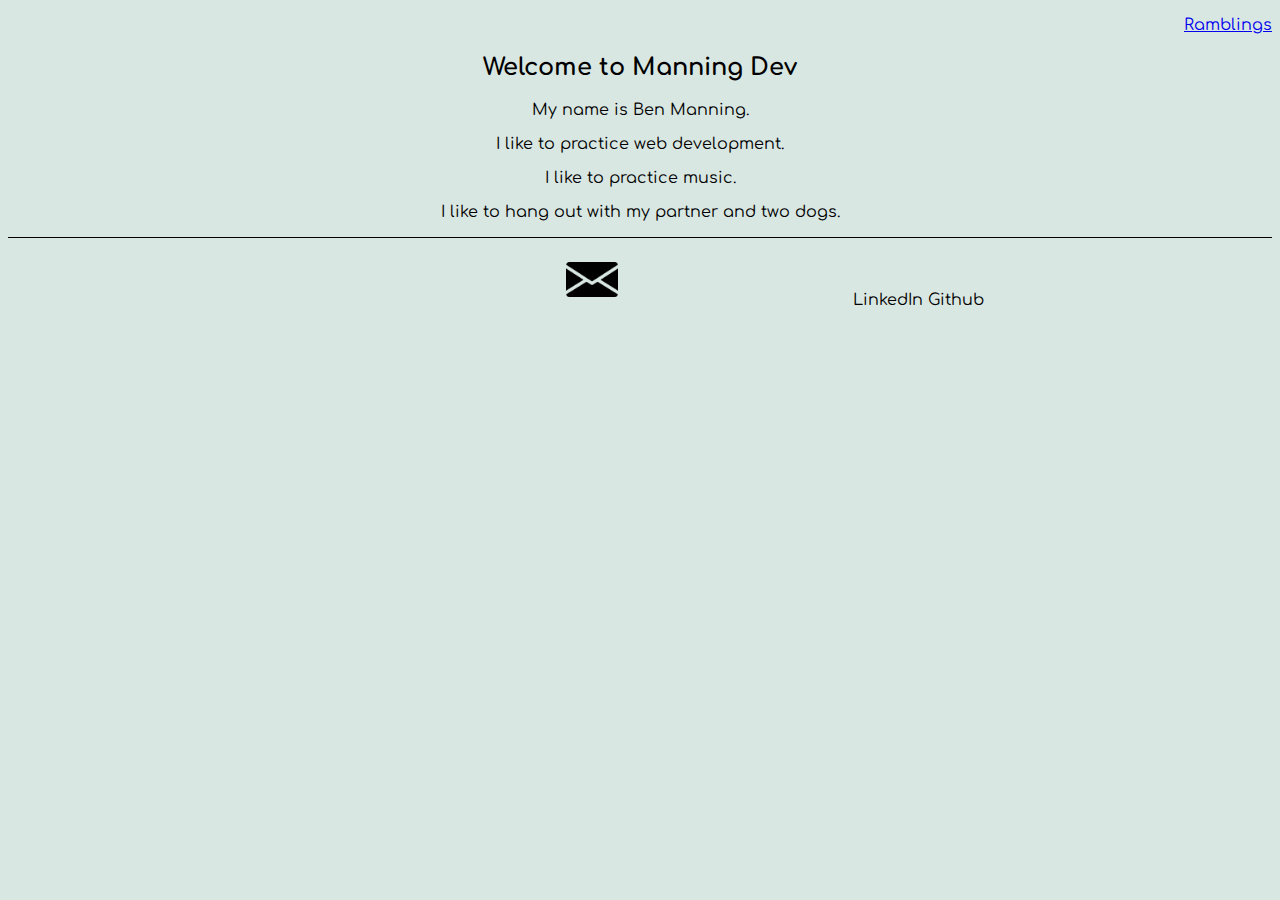
==== index.html @ fc91d581 "add some additional styling, fonts, and a link to email to" ====
<!DOCTYPE html>
<html lang="en">
<head>
  <meta charset="UTF-8">
  <meta http-equiv="X-UA-Compatible" content="IE=edge">
  <meta name="viewport" content="width=device-width, initial-scale=1.0">
  <link rel="stylesheet" href="style.css">
  <script src="app.js" defer></script>
  <title>Manning Dev | Welcome</title>
</head>
<body>
  <nav class="menu">
    <ul>
      <li><a href="#">Ramblings</a></li>
    </ul>
  </nav>
  <div class="container">
    <h2>Welcome to Manning Dev</h2>
    <p>My name is Ben Manning.</p>
    <p>I like to practice web development.</p>
    <p>I like to practice music.</p>
    <p>I like to hang out with my partner and two dogs.</p>
  </div>
  <footer>
    <ul>
      <li><a href="mailto:ben@manningdev.com"><img class="contact-icon" src="assets/images/email.png" alt="Email icon"></a></li>
      <li>LinkedIn</li>
      <li>Github</li>
    </ul>
  </footer>
</body>
</html>
---- style.css ----
@import url('https://fonts.googleapis.com/css2?family=Comfortaa&display=swap');

body {
  background-color:#D9E7E2;
  font-family: 'Comfortaa';
}

.menu {
  text-align: right;
}

.menu ul {
  list-style-type: none;
}

.container {
  text-align: center;
}

footer {
  border-top: 1px solid black;
  text-align: center;
}

footer ul {
  list-style-type: none;
}

footer ul li {
  display: inline-block;
}

.contact-icon {
  height: 10%;
  width: 10%;
}
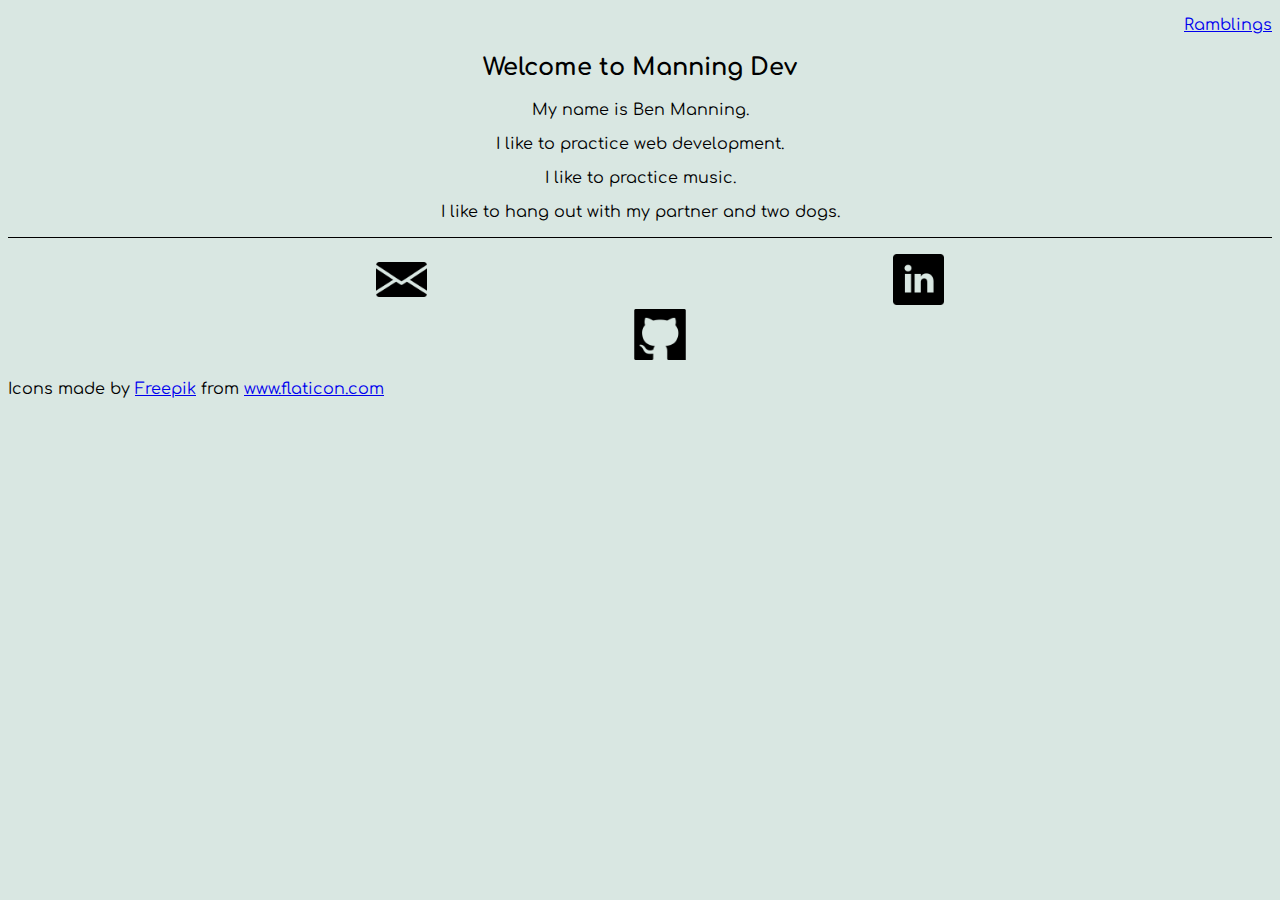
==== commit 68b7e7f8: "adding links and logos for contact" ====
--- a/index.html
+++ b/index.html
@@ -24,9 +24,10 @@
   <footer>
     <ul>
       <li><a href="mailto:ben@manningdev.com"><img class="contact-icon" src="assets/images/email.png" alt="Email icon"></a></li>
-      <li>LinkedIn</li>
-      <li>Github</li>
+      <li><a href="https://www.linkedin.com/in/manningben/" target="_blank"><img class="contact-icon" src="assets/images/linkedin.png" alt="LinkedIn icon"></a></li>
+      <li><a href="https://github.com/ben-manning" target="_blank"><img class="contact-icon" src="assets/images/github.png" alt="Github icon"></a></li>
     </ul>
   </footer>
+  <div>Icons made by <a href="https://www.freepik.com" title="Freepik">Freepik</a> from <a href="https://www.flaticon.com/" title="Flaticon">www.flaticon.com</a></div>
 </body>
 </html>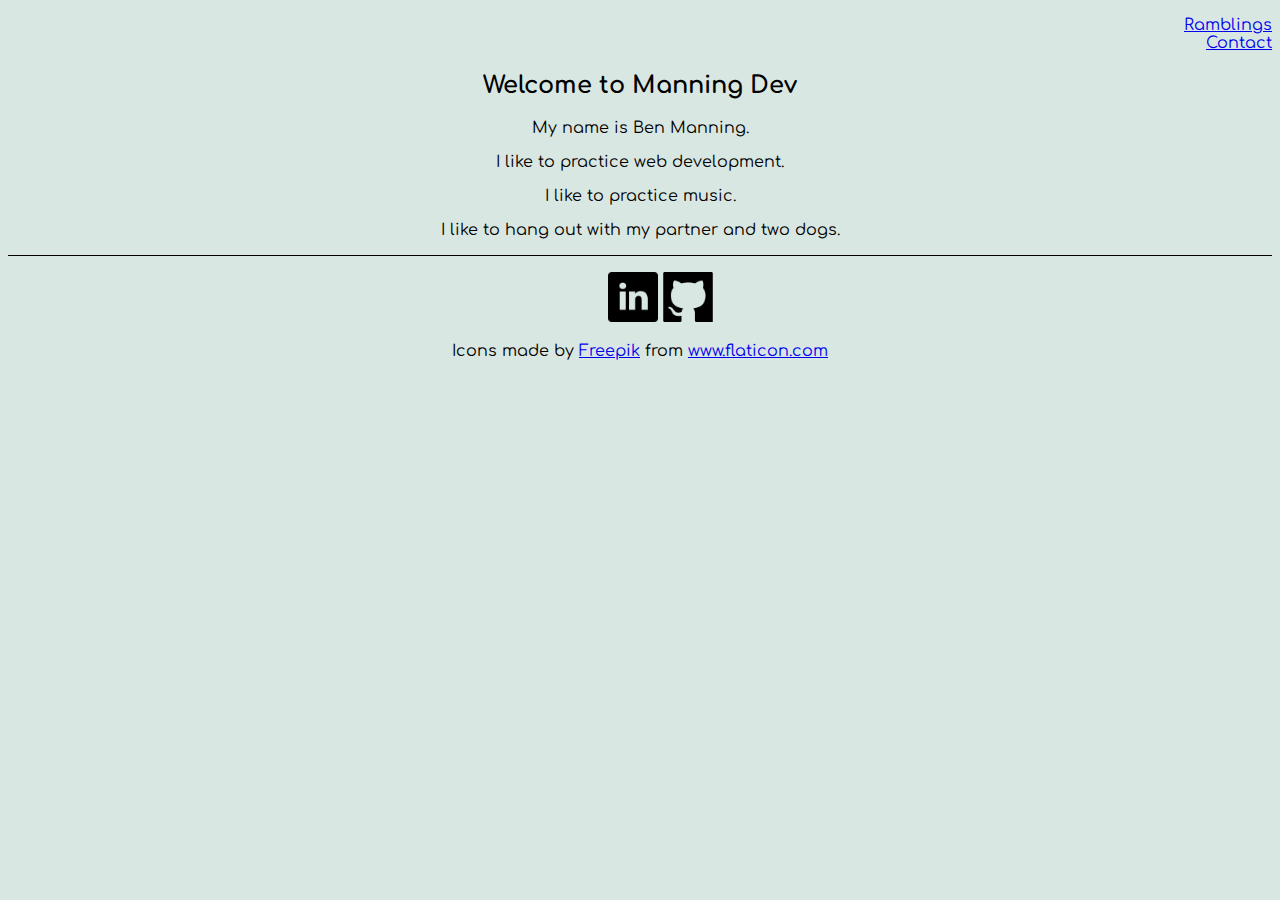
==== commit 4b13b579: "making a few more adjustments to the index of the website" ====
--- a/index.html
+++ b/index.html
@@ -12,6 +12,7 @@
   <nav class="menu">
     <ul>
       <li><a href="#">Ramblings</a></li>
+      <li><a href="mailto:ben@manningdev.com">Contact</a></li>
     </ul>
   </nav>
   <div class="container">
@@ -23,11 +24,12 @@
   </div>
   <footer>
     <ul>
-      <li><a href="mailto:ben@manningdev.com"><img class="contact-icon" src="assets/images/email.png" alt="Email icon"></a></li>
       <li><a href="https://www.linkedin.com/in/manningben/" target="_blank"><img class="contact-icon" src="assets/images/linkedin.png" alt="LinkedIn icon"></a></li>
       <li><a href="https://github.com/ben-manning" target="_blank"><img class="contact-icon" src="assets/images/github.png" alt="Github icon"></a></li>
     </ul>
+    <div>
+      Icons made by <a href="https://www.freepik.com" title="Freepik">Freepik</a> from <a href="https://www.flaticon.com/" title="Flaticon">www.flaticon.com</a>
+    </div>
   </footer>
-  <div>Icons made by <a href="https://www.freepik.com" title="Freepik">Freepik</a> from <a href="https://www.flaticon.com/" title="Flaticon">www.flaticon.com</a></div>
 </body>
 </html>--- a/style.css
+++ b/style.css
@@ -31,6 +31,6 @@
 }
 
 .contact-icon {
-  height: 10%;
-  width: 10%;
+  max-height: 50px;
+  max-width: 50px;
 }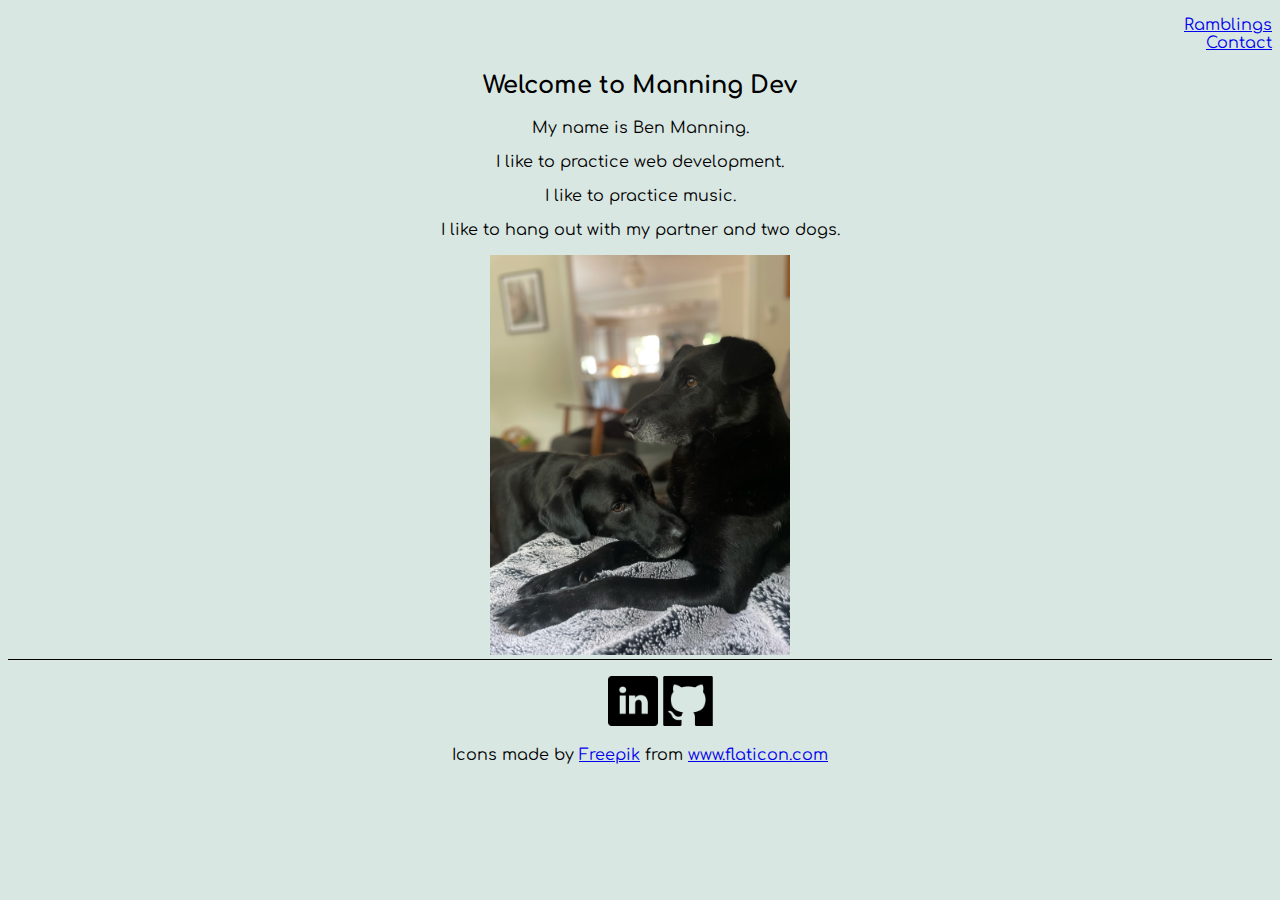
==== commit ac634981: "adding image of lucy and harvey" ====
--- a/index.html
+++ b/index.html
@@ -21,6 +21,7 @@
     <p>I like to practice web development.</p>
     <p>I like to practice music.</p>
     <p>I like to hang out with my partner and two dogs.</p>
+    <img src="public/images/lucy_and_harvey.jpg" alt="My dogs, Lucy and Harvey" class="lucy-and-harvey">
   </div>
   <footer>
     <ul>
--- a/style.css
+++ b/style.css
@@ -33,4 +33,8 @@
 .contact-icon {
   max-height: 50px;
   max-width: 50px;
+}
+
+.lucy-and-harvey {
+  max-width: 300px;
 }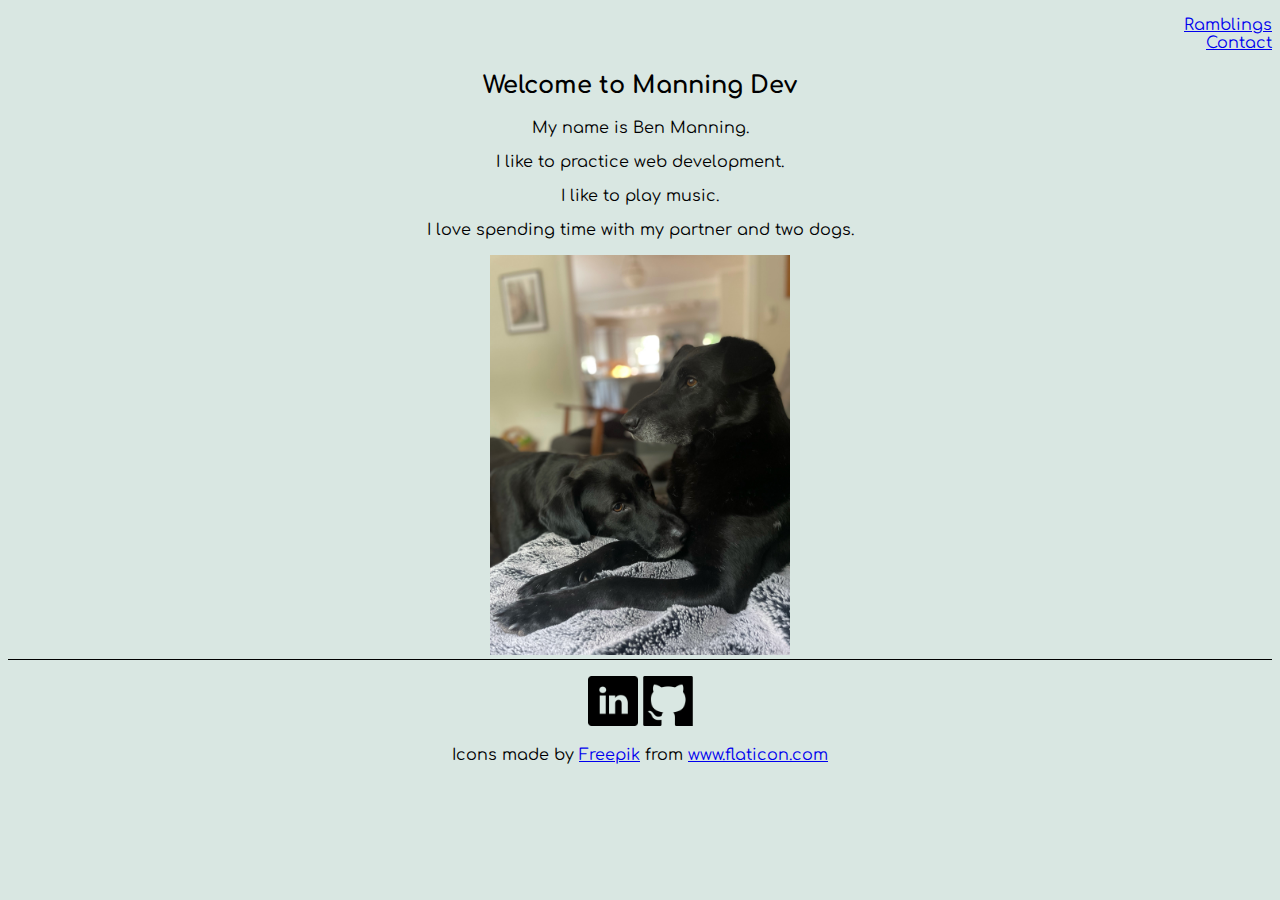
==== commit ddc700d3: "adjust the style to the linked icons" ====
--- a/index.html
+++ b/index.html
@@ -19,8 +19,8 @@
     <h2>Welcome to Manning Dev</h2>
     <p>My name is Ben Manning.</p>
     <p>I like to practice web development.</p>
-    <p>I like to practice music.</p>
-    <p>I like to hang out with my partner and two dogs.</p>
+    <p>I like to play music.</p>
+    <p>I love spending time with my partner and two dogs.</p>
     <img src="public/images/lucy_and_harvey.jpg" alt="My dogs, Lucy and Harvey" class="lucy-and-harvey">
   </div>
   <footer>
--- a/style.css
+++ b/style.css
@@ -24,6 +24,7 @@
 
 footer ul {
   list-style-type: none;
+  padding-left: 0;
 }
 
 footer ul li {
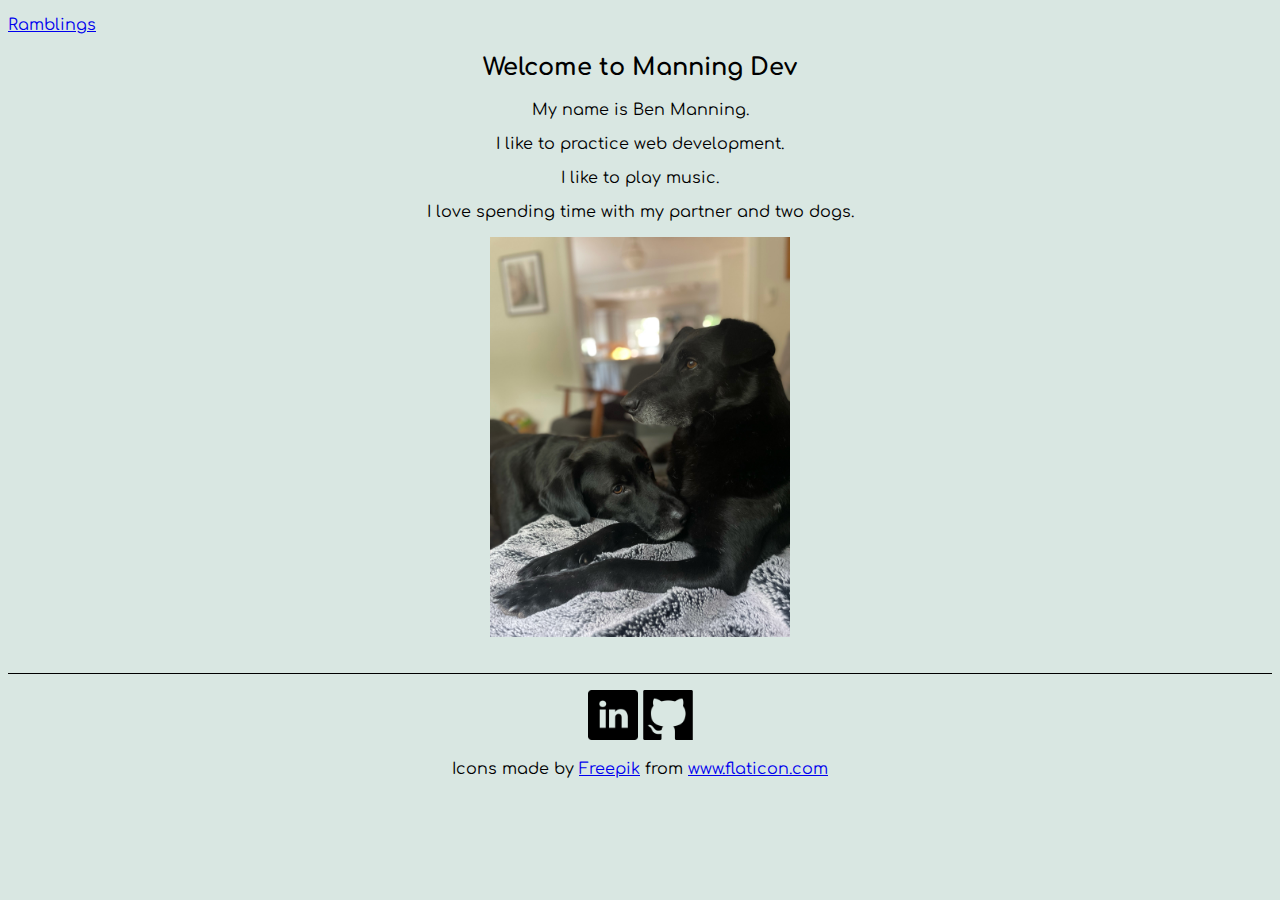
==== commit 302b16a7: "adding a link to the ramblings page" ====
--- a/index.html
+++ b/index.html
@@ -11,8 +11,7 @@
 <body>
   <nav class="menu">
     <ul>
-      <li><a href="#">Ramblings</a></li>
-      <li><a href="mailto:ben@manningdev.com">Contact</a></li>
+      <li><a href="ramblings/index.html">Ramblings</a></li>
     </ul>
   </nav>
   <div class="container">
--- a/style.css
+++ b/style.css
@@ -5,16 +5,14 @@
   font-family: 'Comfortaa';
 }
 
-.menu {
-  text-align: right;
-}
-
 .menu ul {
   list-style-type: none;
+  padding-left: 0;
 }
 
 .container {
   text-align: center;
+  padding-bottom: 32px;
 }
 
 footer {
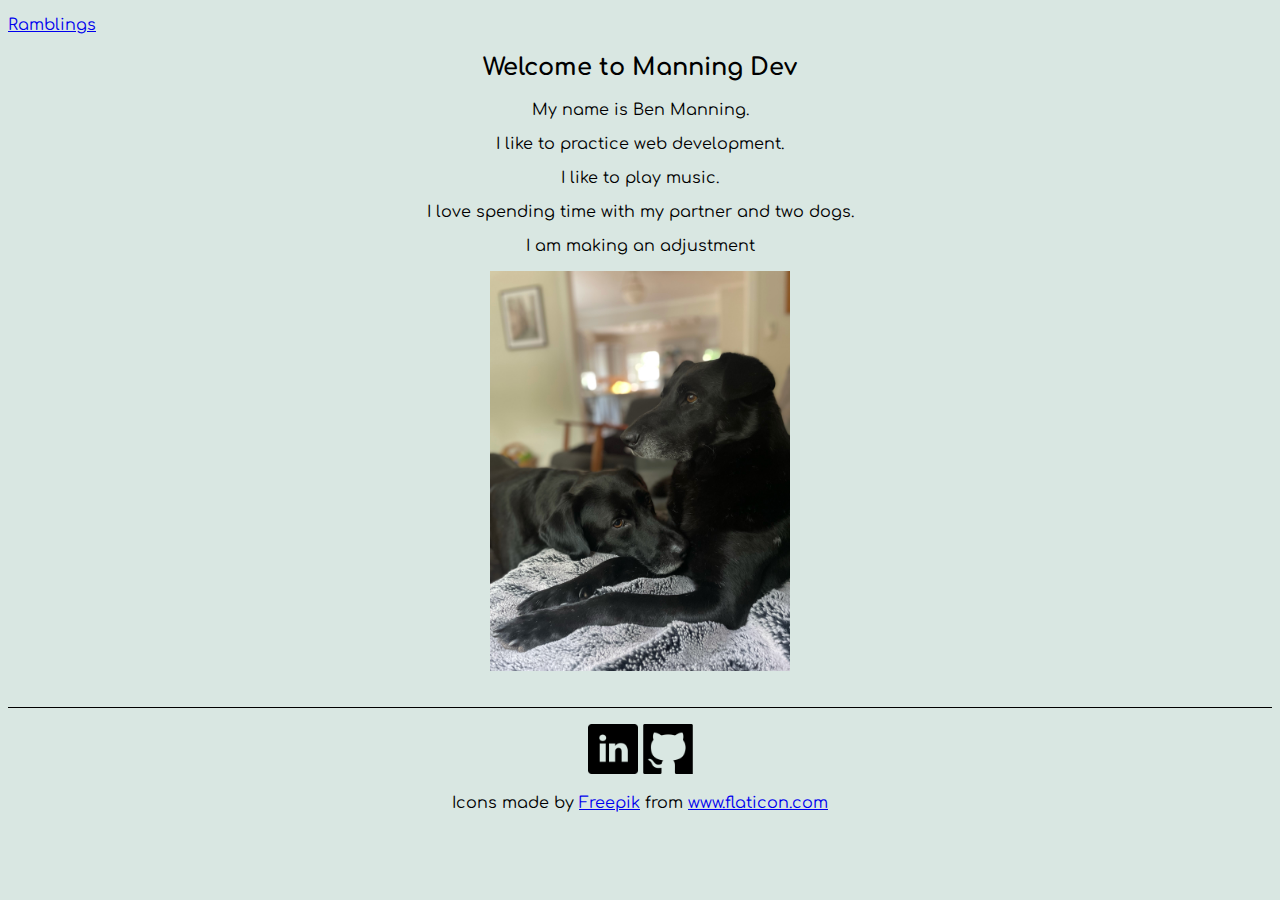
==== commit 460c0a25: "make trivial change to index.html" ====
--- a/index.html
+++ b/index.html
@@ -20,6 +20,7 @@
     <p>I like to practice web development.</p>
     <p>I like to play music.</p>
     <p>I love spending time with my partner and two dogs.</p>
+    <p>I am making an adjustment</p>
     <img src="public/images/lucy_and_harvey.jpg" alt="My dogs, Lucy and Harvey" class="lucy-and-harvey">
   </div>
   <footer>
--- a/style.css
+++ b/style.css
@@ -36,4 +36,8 @@
 
 .lucy-and-harvey {
   max-width: 300px;
+}
+
+.rambles {
+  text-align: left;
 }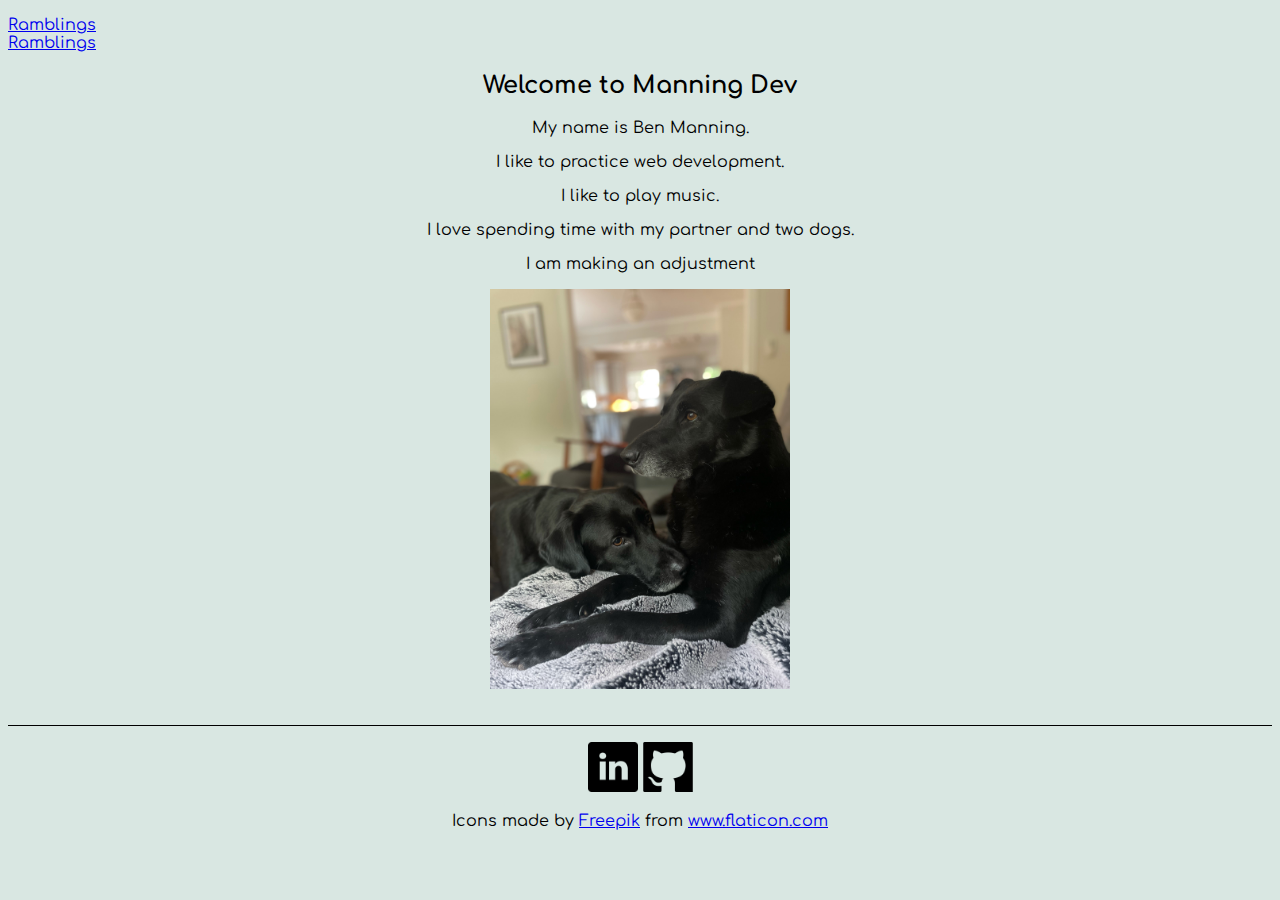
==== commit 08d60754: "add link to random repo" ====
--- a/index.html
+++ b/index.html
@@ -12,6 +12,7 @@
   <nav class="menu">
     <ul>
       <li><a href="ramblings/index.html">Ramblings</a></li>
+      <li><a href="https://www.manningdev.com/random-repo/">Ramblings</a></li>
     </ul>
   </nav>
   <div class="container">
